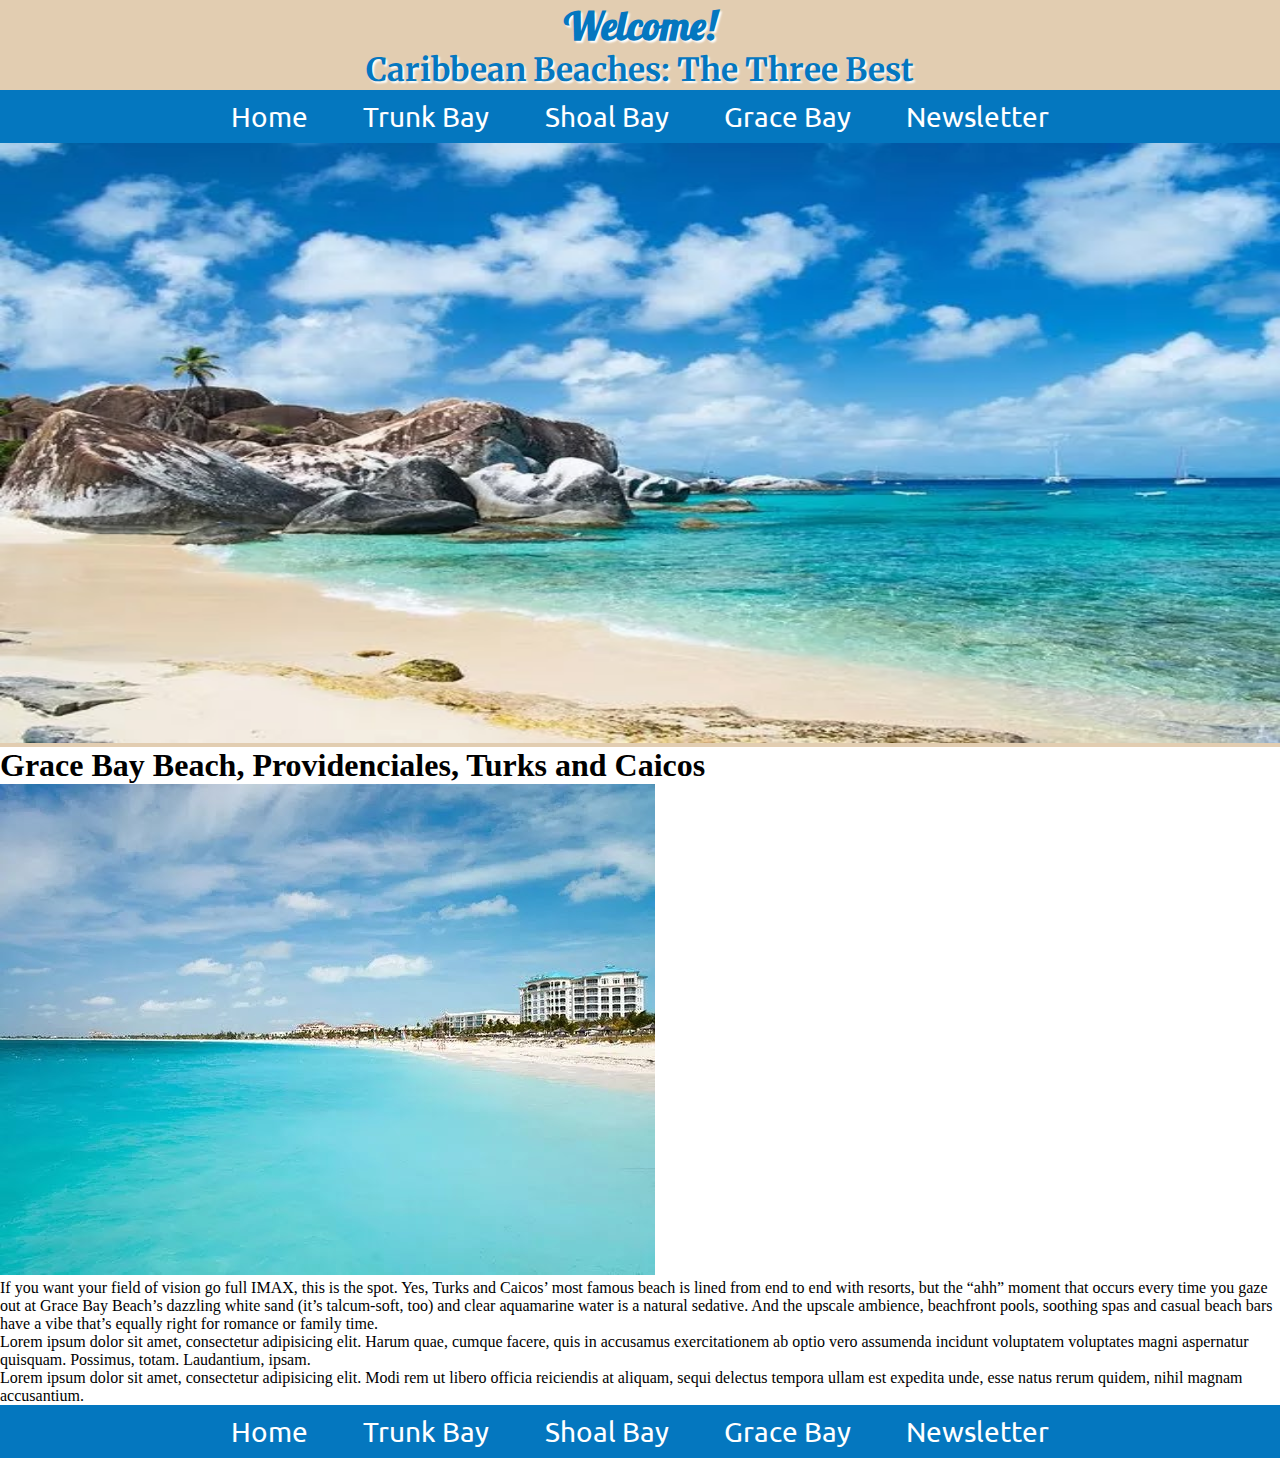
==== grace_bay.html @ 3e9bc0ba "upload" ====
<!doctype html>
<html>
<head>
	<meta charset="UTF-8">
	<title>Caribbean Beaches: The Three Best</title>
	<link rel="stylesheet" href="css/styles.css">
	<link rel="preconnect" href="https://fonts.googleapis.com">
	<link rel="preconnect" href="https://fonts.gstatic.com" crossorigin>
	<link href="https://fonts.googleapis.com/css2?family=Lobster&family=Merriweather&family=Ubuntu&display=swap" rel="stylesheet">
</head>

<body>
	<header>
		<h1>Welcome!</h1>
		<h2>Caribbean Beaches: The Three Best</h2>
		<nav>
			<ul>
				<li><a href="index.html">Home</a></li>
				<li><a href="trunk_bay.html">Trunk Bay</a></li>
				<li><a href="shoal_bay.html">Shoal Bay</a></li>
				<li><a href="grace_bay.html">Grace Bay</a></li>
				<li><a href="newsletter.html">Newsletter</a></li>
			</ul>
		</nav>
		<img src="images/home_Beach.jpg" alt="A beach with rocks">
	</header>
	
	<body>
		<h1>Grace Bay Beach, Providenciales, Turks and Caicos</h1>
		
		<img src="images/GraceBayBeach.jpg" alt="A beach with building in the distance">
		
		<blockquote>If you want your field of vision go full IMAX, this is the spot. Yes, Turks and Caicos’ most famous beach is lined from end to end with resorts, but the “ahh” moment that occurs every time you gaze out at Grace Bay Beach’s dazzling white sand (it’s talcum-soft, too) and clear aquamarine water is a natural sedative. And the upscale ambience, beachfront pools, soothing spas and casual beach bars have a vibe that’s equally right for romance or family time.</blockquote>
		
		<blockquote>Lorem ipsum dolor sit amet, consectetur adipisicing elit. Harum quae, cumque facere, quis in accusamus exercitationem ab optio vero assumenda incidunt voluptatem voluptates magni aspernatur quisquam. Possimus, totam. Laudantium, ipsam.</blockquote>
		
		<blockquote>Lorem ipsum dolor sit amet, consectetur adipisicing elit. Modi rem ut libero officia reiciendis at aliquam, sequi delectus tempora ullam est expedita unde, esse natus rerum quidem, nihil magnam accusantium.</blockquote>
	</body>
	
	<footer>
		<nav>
			<ul>
				<li><a href="index.html">Home</a></li>
				<li><a href="trunk_bay.html">Trunk Bay</a></li>
				<li><a href="shoal_bay.html">Shoal Bay</a></li>
				<li><a href="grace_bay.html">Grace Bay</a></li>
				<li><a href="newsletter.html">Newsletter</a></li>
			</ul>
		</nav>
	</footer>
</body>
</html>
---- css/styles.css ----
/* CSS Document */
/* Colors and Fonts:

Tan: #e2cdb1
Green: #93a880
Blue: #0477bf
Black: #000000
White: #ffffff

font-family: 'Lobster', cursive;
font-family: 'Merriweather', serif;
font-family: 'Ubuntu', sans-serif; */

* {
	margin: 0;
	padding: 0;
	border: 0;
}

/* --- Header --- */

header {
	background-color: #e2cdb1;
	text-align: center;
}

header h1 {
	font-family: 'Lobster', cursive;
	font-size: 2.5em;
	color: #0477bf;
	text-shadow: 2px 2px 2px #ffffff;
}

header h2 {
	font-family: 'Merriweather', serif;
	font-size: 2em;
	color: #0477bf;
	text-shadow: 2px 2px 2px #ffffff;
}

header img {
	width: 100%;
	height: 600px;
}

nav {
	background-color: #0477bf;
	text-align: center;
	padding: .75% 0;
}

nav li {
	display: inline;
	font-size: 1.75em;
	font-family: 'Ubuntu', sans-serif;
	text-align: center;
	padding: 2%;
}

nav li a {
	color: #ffffff;
	text-decoration: none;
}

nav li a:hover {
	color: #0477bf;
	background-color: #ffffff;
	text-decoration: underline;
}
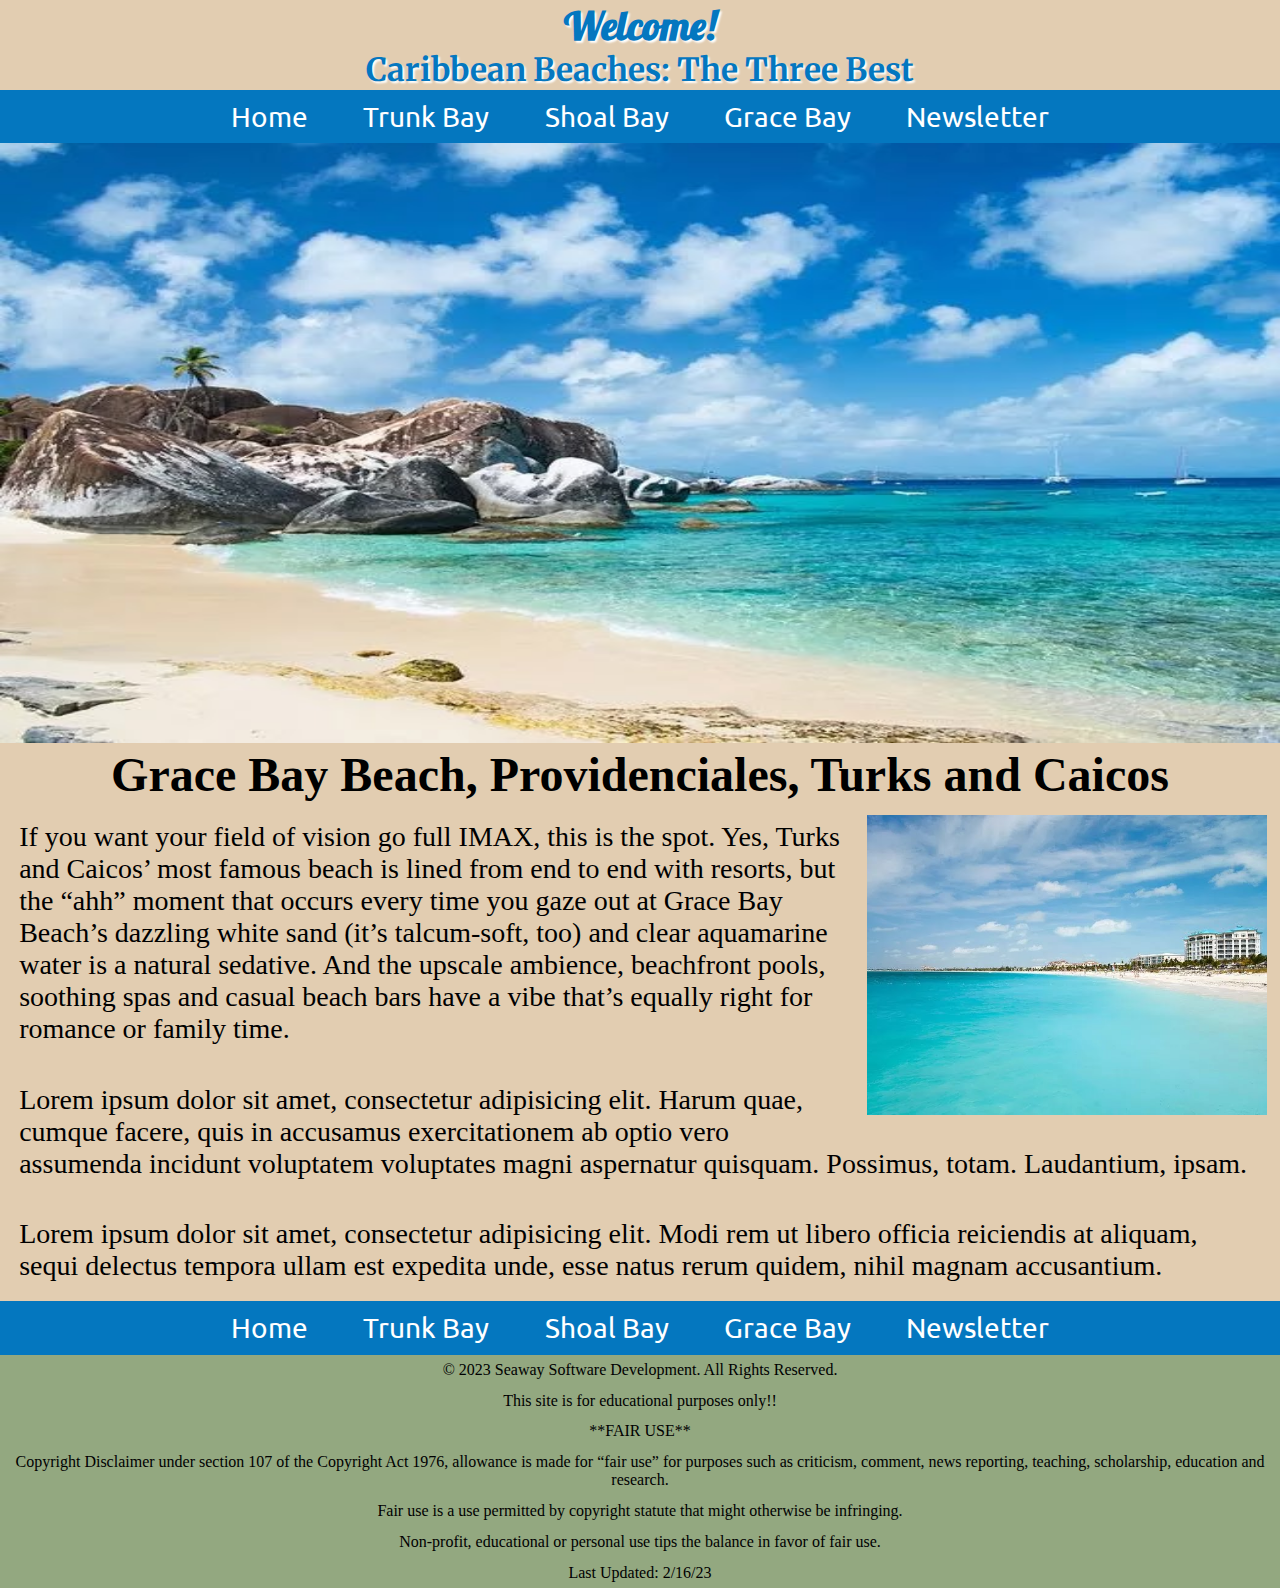
==== commit b2b3b096: "Upload Site" ====
--- a/grace_bay.html
+++ b/grace_bay.html
@@ -25,7 +25,7 @@
 		<img src="images/home_Beach.jpg" alt="A beach with rocks">
 	</header>
 	
-	<body>
+	<main>
 		<h1>Grace Bay Beach, Providenciales, Turks and Caicos</h1>
 		
 		<img src="images/GraceBayBeach.jpg" alt="A beach with building in the distance">
@@ -35,7 +35,7 @@
 		<blockquote>Lorem ipsum dolor sit amet, consectetur adipisicing elit. Harum quae, cumque facere, quis in accusamus exercitationem ab optio vero assumenda incidunt voluptatem voluptates magni aspernatur quisquam. Possimus, totam. Laudantium, ipsam.</blockquote>
 		
 		<blockquote>Lorem ipsum dolor sit amet, consectetur adipisicing elit. Modi rem ut libero officia reiciendis at aliquam, sequi delectus tempora ullam est expedita unde, esse natus rerum quidem, nihil magnam accusantium.</blockquote>
-	</body>
+	</main>
 	
 	<footer>
 		<nav>
@@ -47,6 +47,13 @@
 				<li><a href="newsletter.html">Newsletter</a></li>
 			</ul>
 		</nav>
+		<p>&copy; 2023 Seaway Software Development. All Rights Reserved.</p>
+		<p>This site is for educational purposes only!!</p>
+		<p>**FAIR USE**</p>
+		<p>Copyright Disclaimer under section 107 of the Copyright Act 1976, allowance is made for “fair use” for purposes such as criticism, comment, news reporting, teaching, scholarship, education and research.</p>
+		<p>Fair use is a use permitted by copyright statute that might otherwise be infringing.</p>
+		<p>Non-profit, educational or personal use tips the balance in favor of fair use.</p>
+		<p>Last Updated: 2/16/23</p>
 	</footer>
 </body>
 </html>
--- a/css/styles.css
+++ b/css/styles.css
@@ -66,4 +66,82 @@
 	color: #0477bf;
 	background-color: #ffffff;
 	text-decoration: underline;
+}
+
+/* --- Main --- */
+
+main {
+	min-height: 500px;
+	background-color: #e2cdb1;
+}
+
+main img {
+	float: right;
+	height: 300px;
+	padding: 1%;
+}
+
+main h1 {
+	text-align: center;
+	font-size: 3em;
+}
+
+main blockquote {
+	font-size: 1.75em;
+	padding: 1.5%;
+}
+
+fieldset {
+	margin: 1%;
+    display: block;
+    border: 1px black solid;
+}
+
+label {
+	display: block;
+	font-size: 1.5em;
+	padding: 1%;
+}
+
+input {
+	margin: .75%;
+	padding: .5%;
+	display: block;
+}
+
+#submit {
+	display: inline-block;
+	justify-content: center;
+	font-size: 1.25em;
+	padding: .75%;
+	border-radius: 8px;
+}
+
+#submit:hover {
+	background-color: #000;
+	color: #fff;
+}
+
+#reset {
+	display: inline-block;
+	justify-content: center;
+	font-size: 1.25em;
+	padding: .75%;
+	border-radius: 8px;
+}
+
+#reset:hover {
+	background-color: #000;
+	color: #fff;
+}
+
+/* --- Footer --- */
+
+footer {
+	background-color: #93a880;
+}
+
+footer p {
+	text-align: center;
+	padding: .5%;
 }